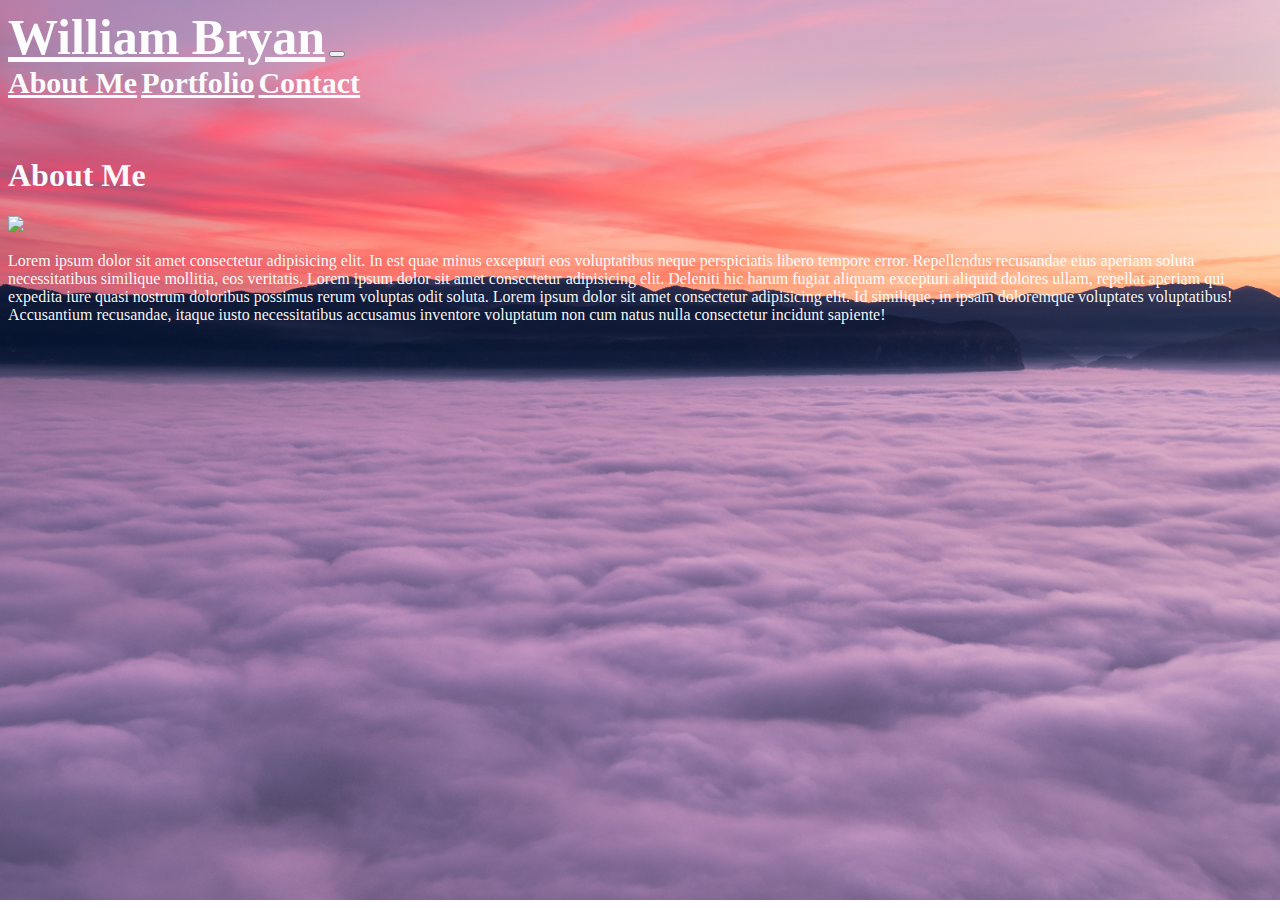
==== index.html @ c47dd067 "Add placeholder text and image" ====
<!doctype html>
<html lang="en">
  <head>
    <meta charset="utf-8">
    <meta name="viewport" content="width=device-width, initial-scale=1">
    <link href="https://cdn.jsdelivr.net/npm/bootstrap@5.0.0-beta1/dist/css/bootstrap.min.css" rel="stylesheet" integrity="sha384-giJF6kkoqNQ00vy+HMDP7azOuL0xtbfIcaT9wjKHr8RbDVddVHyTfAAsrekwKmP1" crossorigin="anonymous">
    <link href="./assets/style.css" rel="stylesheet">
    <title>William Bryan's Portfolio</title>
  </head>


  <body class="bg">

    <!-- Navbar -->
    <nav class="navbar navbar-expand-lg">
        <div class="container-fluid">
          <a class="navbar-brand navbarstyle" href="#" style="font-size: 50px;" >William Bryan</a>
          <button class="navbar-toggler" type="button" data-bs-toggle="collapse" data-bs-target="#navbarNavAltMarkup" aria-controls="navbarNavAltMarkup" aria-expanded="false" aria-label="Toggle navigation">
            <span class="navbar-toggler-icon"></span>
          </button>
          <div class="collapse navbar-collapse text-right" id="navbarNavAltMarkup">
            <div class="navbar-nav ms-auto">
              <a class="nav-link active navbarstyle" aria-current="page" href="index.html">About Me</a>
              <a class="nav-link navbarstyle" href="portfolio.html">Portfolio</a>
              <a class="nav-link navbarstyle" href="contact.html">Contact</a>
            </div>
          </div>
        </div>
      </nav>

      <br/>
      <br/>

      <!-- About me -->
      <div class="container">
        <div class="row">

          <!-- Header -->
          <div class="col-sm-12 text-center">
            <h1>About Me</h1>
          </div>

          <!-- Grid Body -->
          <div class="row">

            <!-- Image inside body -->
            <div class="col-sm-3">
              <img class="img-fluid img-thumbnail" src="https://static.toiimg.com/photo/msid-67586673/67586673.jpg?3918697">
            </div>

            <!-- Text inside body -->
            <div class="col-sm-9">
              <p>
                Lorem ipsum dolor sit amet consectetur adipisicing elit. In est quae minus excepturi eos voluptatibus neque perspiciatis libero tempore error. Repellendus recusandae eius aperiam soluta necessitatibus similique mollitia, eos veritatis.
                Lorem ipsum dolor sit amet consectetur adipisicing elit. Deleniti hic harum fugiat aliquam excepturi aliquid dolores ullam, repellat aperiam qui expedita iure quasi nostrum doloribus possimus rerum voluptas odit soluta.
                Lorem ipsum dolor sit amet consectetur adipisicing elit. Id similique, in ipsam doloremque voluptates voluptatibus! Accusantium recusandae, itaque iusto necessitatibus accusamus inventore voluptatum non cum natus nulla consectetur incidunt sapiente!
              </p>
            </div>
          </div>
   
        </div>

      </div>
    </div>


    <script src="https://cdn.jsdelivr.net/npm/bootstrap@5.0.0-beta1/dist/js/bootstrap.bundle.min.js" integrity="sha384-ygbV9kiqUc6oa4msXn9868pTtWMgiQaeYH7/t7LECLbyPA2x65Kgf80OJFdroafW" crossorigin="anonymous"></script>
  </body>
</html>
---- assets/style.css ----
/* makes body span whole page */
body, html {
    height: 100%;
  }

/* Background image */
.bg {
    background-image: url(./images/BG.jpg);
    height: 100%;
    background-position: center;
    background-repeat: no-repeat;
    background-size: cover;
  }

  /* Change navbar styling */
.navbarstyle {
    font-size: 30px;
    font-weight: bold;
    font-family: 'Times New Roman', Times, serif;
    color: rgba(255, 255, 255, 0.986);
}

p, h1 {
  color: rgba(255, 255, 255, 0.986);
}
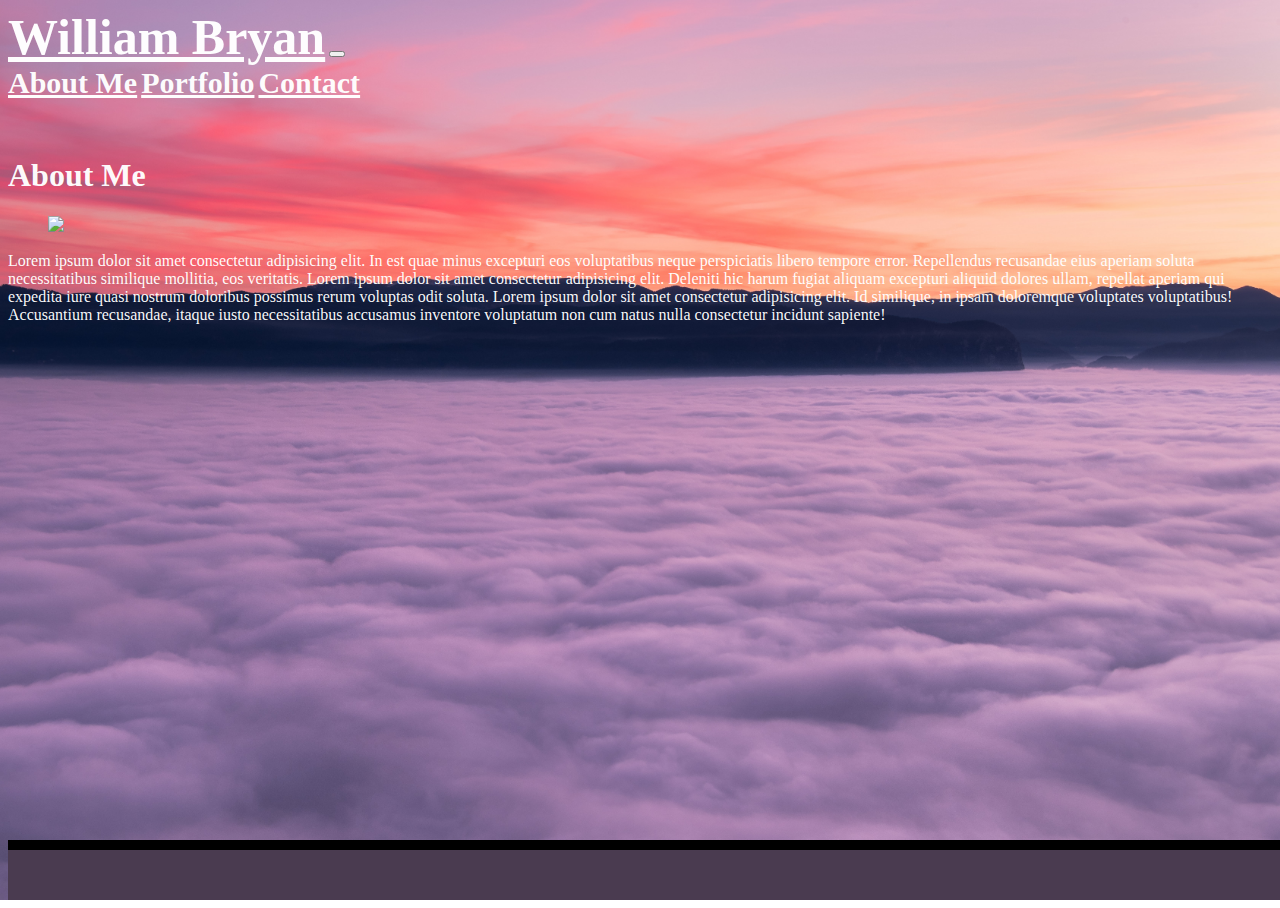
==== commit 1880b242: "Add footer" ====
--- a/index.html
+++ b/index.html
@@ -32,7 +32,7 @@
       <br/>
 
       <!-- About me -->
-      <div class="container">
+      <section class="container">
         <div class="row">
 
           <!-- Header -->
@@ -40,28 +40,32 @@
             <h1>About Me</h1>
           </div>
 
+        </div>
+
           <!-- Grid Body -->
-          <div class="row">
+        <div class="row">
 
             <!-- Image inside body -->
-            <div class="col-sm-3">
-              <img class="img-fluid img-thumbnail" src="https://static.toiimg.com/photo/msid-67586673/67586673.jpg?3918697">
-            </div>
+          <figure class="col-sm-3">
+            <img class="img-fluid img-thumbnail" src="https://static.toiimg.com/photo/msid-67586673/67586673.jpg?3918697">
+          </figure>
 
             <!-- Text inside body -->
-            <div class="col-sm-9">
-              <p>
-                Lorem ipsum dolor sit amet consectetur adipisicing elit. In est quae minus excepturi eos voluptatibus neque perspiciatis libero tempore error. Repellendus recusandae eius aperiam soluta necessitatibus similique mollitia, eos veritatis.
-                Lorem ipsum dolor sit amet consectetur adipisicing elit. Deleniti hic harum fugiat aliquam excepturi aliquid dolores ullam, repellat aperiam qui expedita iure quasi nostrum doloribus possimus rerum voluptas odit soluta.
-                Lorem ipsum dolor sit amet consectetur adipisicing elit. Id similique, in ipsam doloremque voluptates voluptatibus! Accusantium recusandae, itaque iusto necessitatibus accusamus inventore voluptatum non cum natus nulla consectetur incidunt sapiente!
-              </p>
-            </div>
-          </div>
-   
+          <article class="col-sm-9">
+            <p>
+              Lorem ipsum dolor sit amet consectetur adipisicing elit. In est quae minus excepturi eos voluptatibus neque perspiciatis libero tempore error. Repellendus recusandae eius aperiam soluta necessitatibus similique mollitia, eos veritatis.
+              Lorem ipsum dolor sit amet consectetur adipisicing elit. Deleniti hic harum fugiat aliquam excepturi aliquid dolores ullam, repellat aperiam qui expedita iure quasi nostrum doloribus possimus rerum voluptas odit soluta.
+              Lorem ipsum dolor sit amet consectetur adipisicing elit. Id similique, in ipsam doloremque voluptates voluptatibus! Accusantium recusandae, itaque iusto necessitatibus accusamus inventore voluptatum non cum natus nulla consectetur incidunt sapiente!
+            </p>
+          </article>
+
         </div>
+      </section>
 
-      </div>
-    </div>
+    <!-- Footer -->
+    <footer>
+      <div id="page-footer"></div>
+    </footer>
 
 
     <script src="https://cdn.jsdelivr.net/npm/bootstrap@5.0.0-beta1/dist/js/bootstrap.bundle.min.js" integrity="sha384-ygbV9kiqUc6oa4msXn9868pTtWMgiQaeYH7/t7LECLbyPA2x65Kgf80OJFdroafW" crossorigin="anonymous"></script>
--- a/assets/style.css
+++ b/assets/style.css
@@ -23,3 +23,21 @@
 p, h1 {
   color: rgba(255, 255, 255, 0.986);
 }
+
+footer {
+  background-color: rgb(0, 0, 0);
+  position: fixed;
+  height: 60px;
+  width: 100%;
+  bottom: 0%;
+  z-index: 1;
+}
+
+#page-footer {
+  background-color: rgb(74, 59, 80);
+  position: fixed;
+  height: 50px;
+  width: 100%;
+  bottom: 0%;
+  z-index: 0;
+}
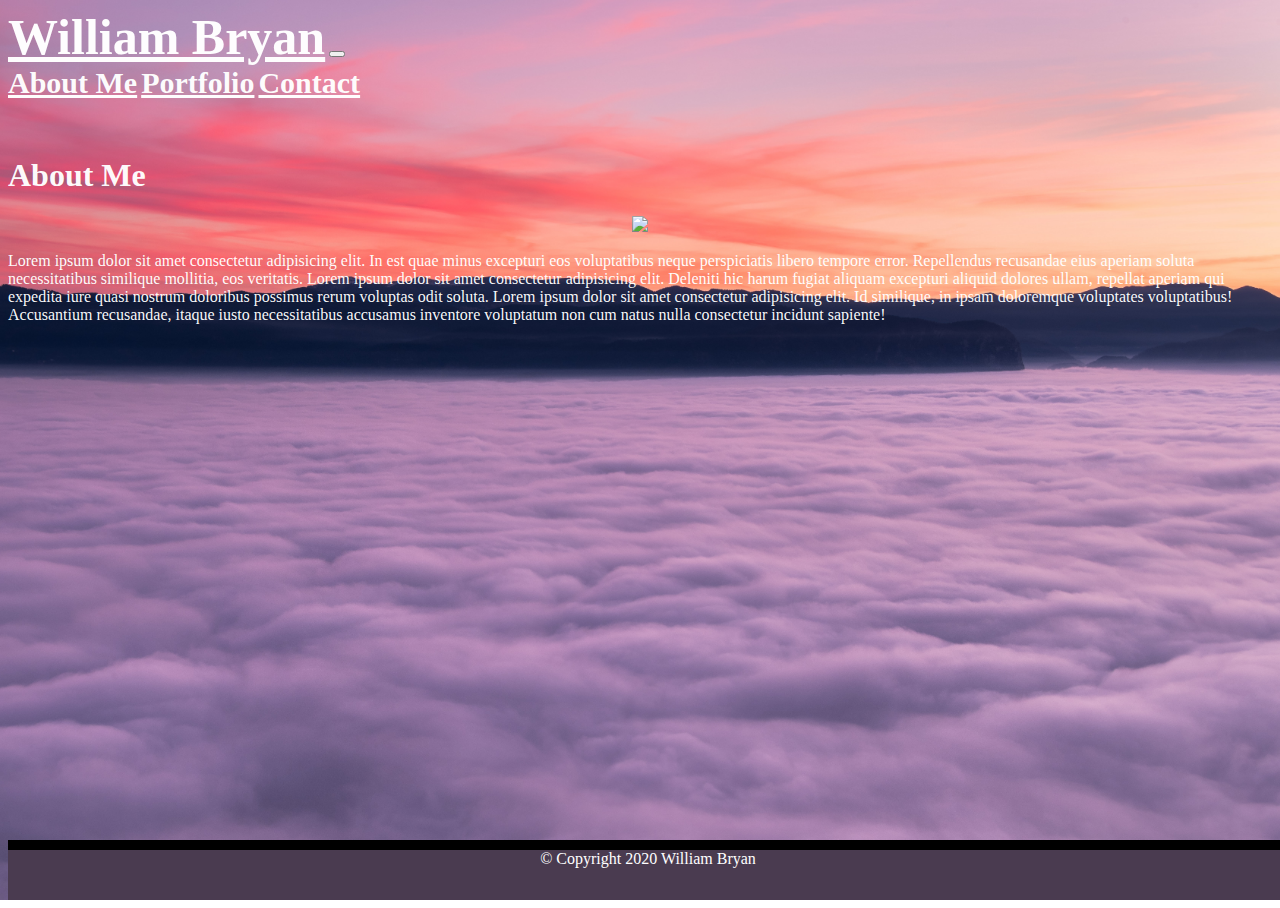
==== commit 32f55cc1: "add copyright to footer" ====
--- a/index.html
+++ b/index.html
@@ -64,7 +64,7 @@
 
     <!-- Footer -->
     <footer>
-      <div id="page-footer"></div>
+      <div id="page-footer">© Copyright 2020 William Bryan</div>
     </footer>
 
 
--- a/assets/style.css
+++ b/assets/style.css
@@ -6,6 +6,7 @@
 /* Background image */
 .bg {
     background-image: url(./images/BG.jpg);
+    background-attachment: fixed;
     height: 100%;
     background-position: center;
     background-repeat: no-repeat;
@@ -20,7 +21,7 @@
     color: rgba(255, 255, 255, 0.986);
 }
 
-p, h1 {
+p, h1, label {
   color: rgba(255, 255, 255, 0.986);
 }
 
@@ -30,7 +31,8 @@
   height: 60px;
   width: 100%;
   bottom: 0%;
-  z-index: 1;
+  color: white;
+  text-align: center;
 }
 
 #page-footer {
@@ -39,5 +41,9 @@
   height: 50px;
   width: 100%;
   bottom: 0%;
-  z-index: 0;
 }
+
+figure {
+  position: relative;
+  text-align: center;
+}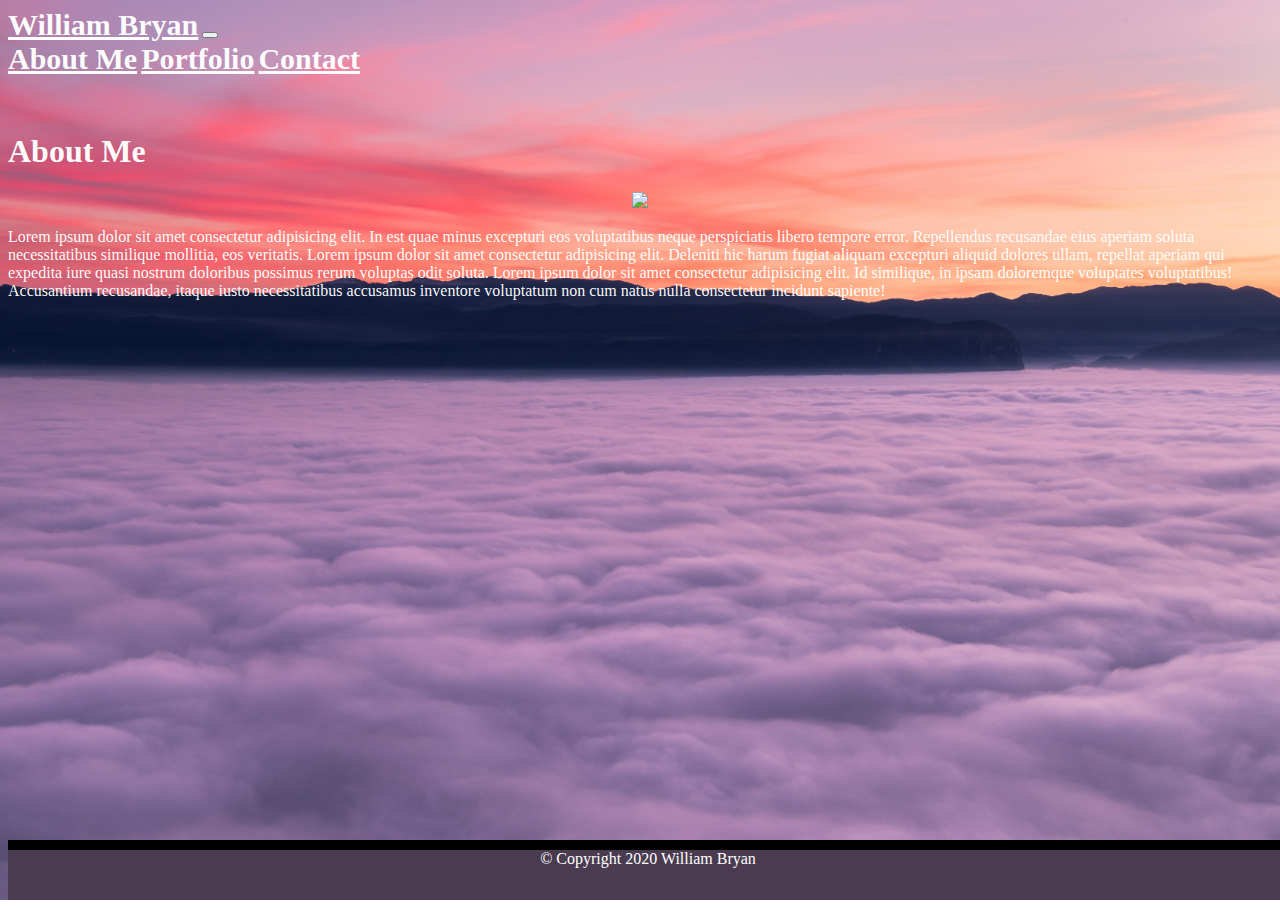
==== commit faae8e9d: "make pages responsive" ====
--- a/index.html
+++ b/index.html
@@ -3,6 +3,7 @@
   <head>
     <meta charset="utf-8">
     <meta name="viewport" content="width=device-width, initial-scale=1">
+    <link rel="stylesheet" type="text/css" href="css/reset.css">
     <link href="https://cdn.jsdelivr.net/npm/bootstrap@5.0.0-beta1/dist/css/bootstrap.min.css" rel="stylesheet" integrity="sha384-giJF6kkoqNQ00vy+HMDP7azOuL0xtbfIcaT9wjKHr8RbDVddVHyTfAAsrekwKmP1" crossorigin="anonymous">
     <link href="./assets/style.css" rel="stylesheet">
     <title>William Bryan's Portfolio</title>
@@ -12,9 +13,9 @@
   <body class="bg">
 
     <!-- Navbar -->
-    <nav class="navbar navbar-expand-lg">
+    <nav class="navbar navbar-expand-sm">
         <div class="container-fluid">
-          <a class="navbar-brand navbarstyle" href="#" style="font-size: 50px;" >William Bryan</a>
+          <a class="navbar-brand navbarstyle" href="#">William Bryan</a>
           <button class="navbar-toggler" type="button" data-bs-toggle="collapse" data-bs-target="#navbarNavAltMarkup" aria-controls="navbarNavAltMarkup" aria-expanded="false" aria-label="Toggle navigation">
             <span class="navbar-toggler-icon"></span>
           </button>
@@ -36,7 +37,7 @@
         <div class="row">
 
           <!-- Header -->
-          <div class="col-sm-12 text-center">
+          <div class="col-xs-12 text-center">
             <h1>About Me</h1>
           </div>
 
@@ -46,12 +47,12 @@
         <div class="row">
 
             <!-- Image inside body -->
-          <figure class="col-sm-3">
+          <figure class="col-sm-12 col-md-3">
             <img class="img-fluid img-thumbnail" src="https://static.toiimg.com/photo/msid-67586673/67586673.jpg?3918697">
           </figure>
 
             <!-- Text inside body -->
-          <article class="col-sm-9">
+          <article class="col-sm-12 col-md-9">
             <p>
               Lorem ipsum dolor sit amet consectetur adipisicing elit. In est quae minus excepturi eos voluptatibus neque perspiciatis libero tempore error. Repellendus recusandae eius aperiam soluta necessitatibus similique mollitia, eos veritatis.
               Lorem ipsum dolor sit amet consectetur adipisicing elit. Deleniti hic harum fugiat aliquam excepturi aliquid dolores ullam, repellat aperiam qui expedita iure quasi nostrum doloribus possimus rerum voluptas odit soluta.
@@ -62,6 +63,10 @@
         </div>
       </section>
 
+      <br>
+      <br>
+      <br>
+
     <!-- Footer -->
     <footer>
       <div id="page-footer">© Copyright 2020 William Bryan</div>
--- a/assets/style.css
+++ b/assets/style.css
@@ -46,4 +46,55 @@
 figure {
   position: relative;
   text-align: center;
-}+}
+
+@media screen and (max-width: 400px) {
+  .container {
+    width: 80px;
+    padding: 2px;
+  }
+
+  img {
+    width: 150px;
+    height: 150px;
+  }
+
+  article {
+    text-align: center;
+  }
+
+  .col-xs-12 {
+    position: relative;
+    align-items: center;
+  }
+
+  footer {
+    height: 10px;
+  }
+  
+  #page-footer {
+    height: 5px;
+  }
+  
+  a {
+    font-size: 10px;
+  }
+
+}
+
+
+@media screen and (max-width: 768px) {
+  .container {
+    width: 600px;
+    padding: 20px;
+  }
+
+  img {
+    width: 250px;
+    height: 250px;
+  }
+
+  a {
+    font-size: 20px;
+  }
+}
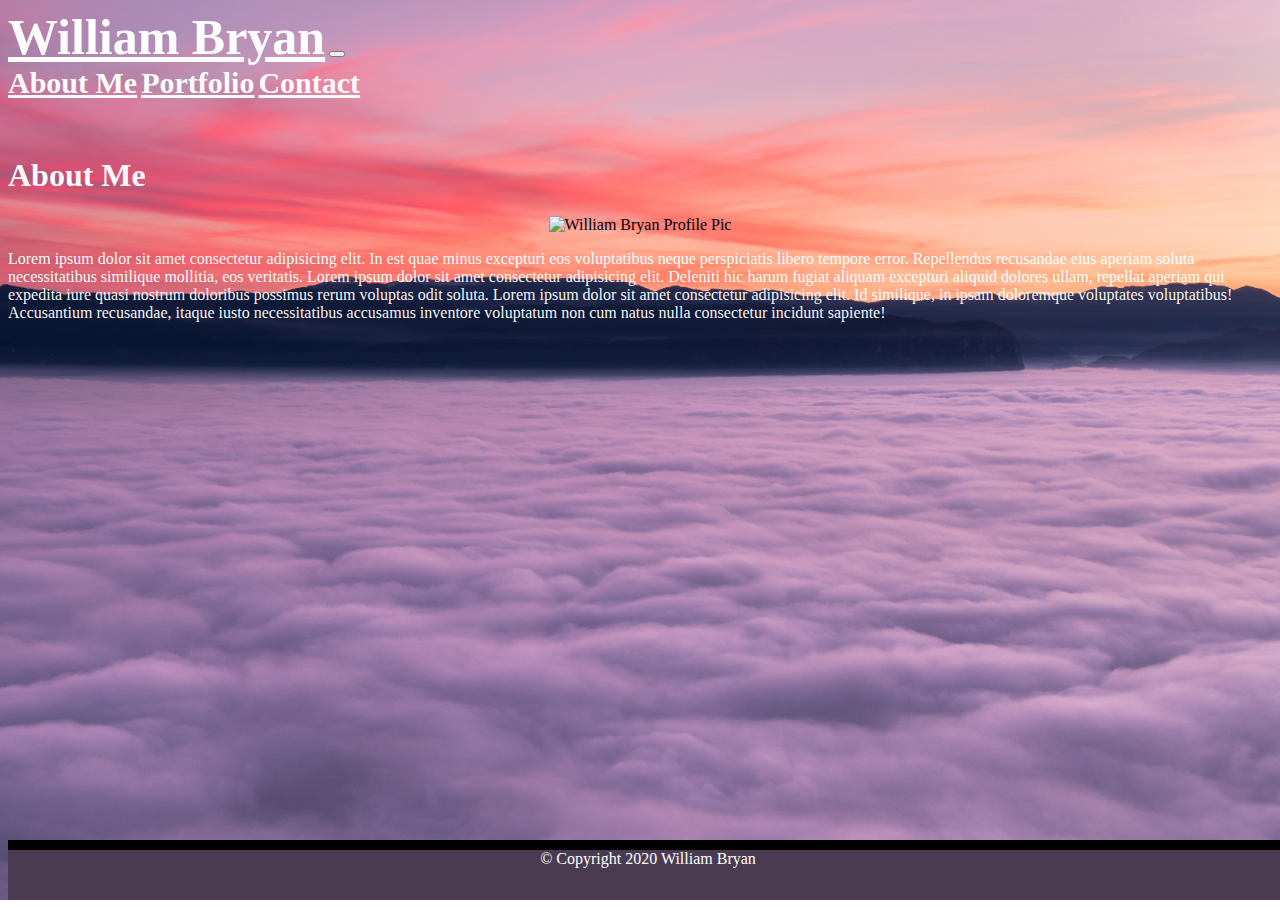
==== commit f31bd9b3: "update accessibility and minor postion fixes" ====
--- a/index.html
+++ b/index.html
@@ -14,20 +14,20 @@
 
     <!-- Navbar -->
     <nav class="navbar navbar-expand-sm">
-        <div class="container-fluid">
-          <a class="navbar-brand navbarstyle" href="#">William Bryan</a>
-          <button class="navbar-toggler" type="button" data-bs-toggle="collapse" data-bs-target="#navbarNavAltMarkup" aria-controls="navbarNavAltMarkup" aria-expanded="false" aria-label="Toggle navigation">
-            <span class="navbar-toggler-icon"></span>
-          </button>
-          <div class="collapse navbar-collapse text-right" id="navbarNavAltMarkup">
-            <div class="navbar-nav ms-auto">
-              <a class="nav-link active navbarstyle" aria-current="page" href="index.html">About Me</a>
-              <a class="nav-link navbarstyle" href="portfolio.html">Portfolio</a>
-              <a class="nav-link navbarstyle" href="contact.html">Contact</a>
-            </div>
+      <div class="container-fluid">
+        <a class="navbar-brand navbarstyle" href="index.html" style="font-size: 50px;" >William Bryan</a>
+        <button class="navbar-toggler" type="button" data-bs-toggle="collapse" data-bs-target="#navbarNavAltMarkup" aria-controls="navbarNavAltMarkup" aria-expanded="false" aria-label="Toggle navigation">
+          <span class="navbar-toggler-icon"></span>
+        </button>
+        <div class="collapse navbar-collapse text-right" id="navbarNavAltMarkup">
+          <div class="navbar-nav ms-auto">
+            <a class="nav-link active navbarstyle" aria-current="page" href="index.html">About Me</a>
+            <a class="nav-link navbarstyle" href="portfolio.html">Portfolio</a>
+            <a class="nav-link navbarstyle" href="contact.html">Contact</a>
           </div>
         </div>
-      </nav>
+      </div>
+    </nav>
 
       <br/>
       <br/>
@@ -48,7 +48,7 @@
 
             <!-- Image inside body -->
           <figure class="col-sm-12 col-md-3">
-            <img class="img-fluid img-thumbnail" src="https://static.toiimg.com/photo/msid-67586673/67586673.jpg?3918697">
+            <img class="img-fluid img-thumbnail" alt="William Bryan Profile Pic" src="https://static.toiimg.com/photo/msid-67586673/67586673.jpg?3918697">
           </figure>
 
             <!-- Text inside body -->
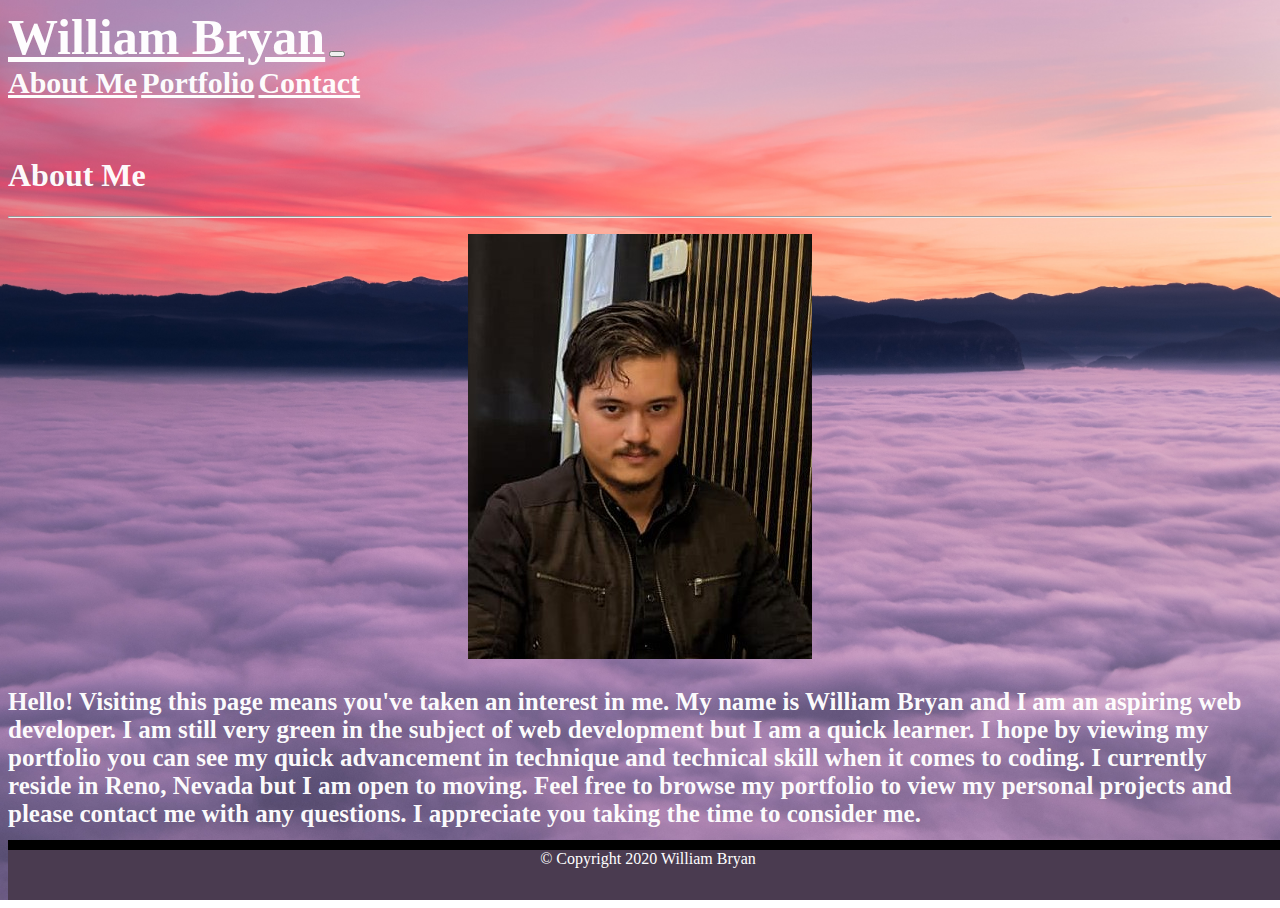
==== commit 4093e084: "update personal info in index.html" ====
--- a/index.html
+++ b/index.html
@@ -39,6 +39,7 @@
           <!-- Header -->
           <div class="col-xs-12 text-center">
             <h1>About Me</h1>
+            <hr style="background-color: white;">
           </div>
 
         </div>
@@ -48,15 +49,18 @@
 
             <!-- Image inside body -->
           <figure class="col-sm-12 col-md-3">
-            <img class="img-fluid img-thumbnail" alt="William Bryan Profile Pic" src="https://static.toiimg.com/photo/msid-67586673/67586673.jpg?3918697">
+            <img class="img-fluid img-thumbnail" alt="William Bryan Profile Pic" src="./assets/images/PP.jpg">
           </figure>
 
             <!-- Text inside body -->
           <article class="col-sm-12 col-md-9">
             <p>
-              Lorem ipsum dolor sit amet consectetur adipisicing elit. In est quae minus excepturi eos voluptatibus neque perspiciatis libero tempore error. Repellendus recusandae eius aperiam soluta necessitatibus similique mollitia, eos veritatis.
-              Lorem ipsum dolor sit amet consectetur adipisicing elit. Deleniti hic harum fugiat aliquam excepturi aliquid dolores ullam, repellat aperiam qui expedita iure quasi nostrum doloribus possimus rerum voluptas odit soluta.
-              Lorem ipsum dolor sit amet consectetur adipisicing elit. Id similique, in ipsam doloremque voluptates voluptatibus! Accusantium recusandae, itaque iusto necessitatibus accusamus inventore voluptatum non cum natus nulla consectetur incidunt sapiente!
+              Hello! Visiting this page means you've taken an interest in me. My name is William Bryan and I am an aspiring web developer.
+              I am still very green in the subject of web development but I am a quick learner.
+              I hope by viewing my portfolio you can see my quick advancement in technique and technical skill when it comes to coding.
+              I currently reside in Reno, Nevada but I am open to moving. 
+              Feel free to browse my portfolio to view my personal projects and please contact me with any questions.
+              I appreciate you taking the time to consider me.
             </p>
           </article>
 
--- a/assets/style.css
+++ b/assets/style.css
@@ -23,6 +23,11 @@
 
 p, h1, label {
   color: rgba(255, 255, 255, 0.986);
+}
+
+p {
+  font-size: 25px;
+  font-weight: bold;
 }
 
 footer {
@@ -76,10 +81,9 @@
     height: 5px;
   }
   
-  a {
+  a, p {
     font-size: 10px;
   }
-
 }
 
 
@@ -94,7 +98,8 @@
     height: 250px;
   }
 
-  a {
+  a, p {
     font-size: 20px;
   }
+
 }
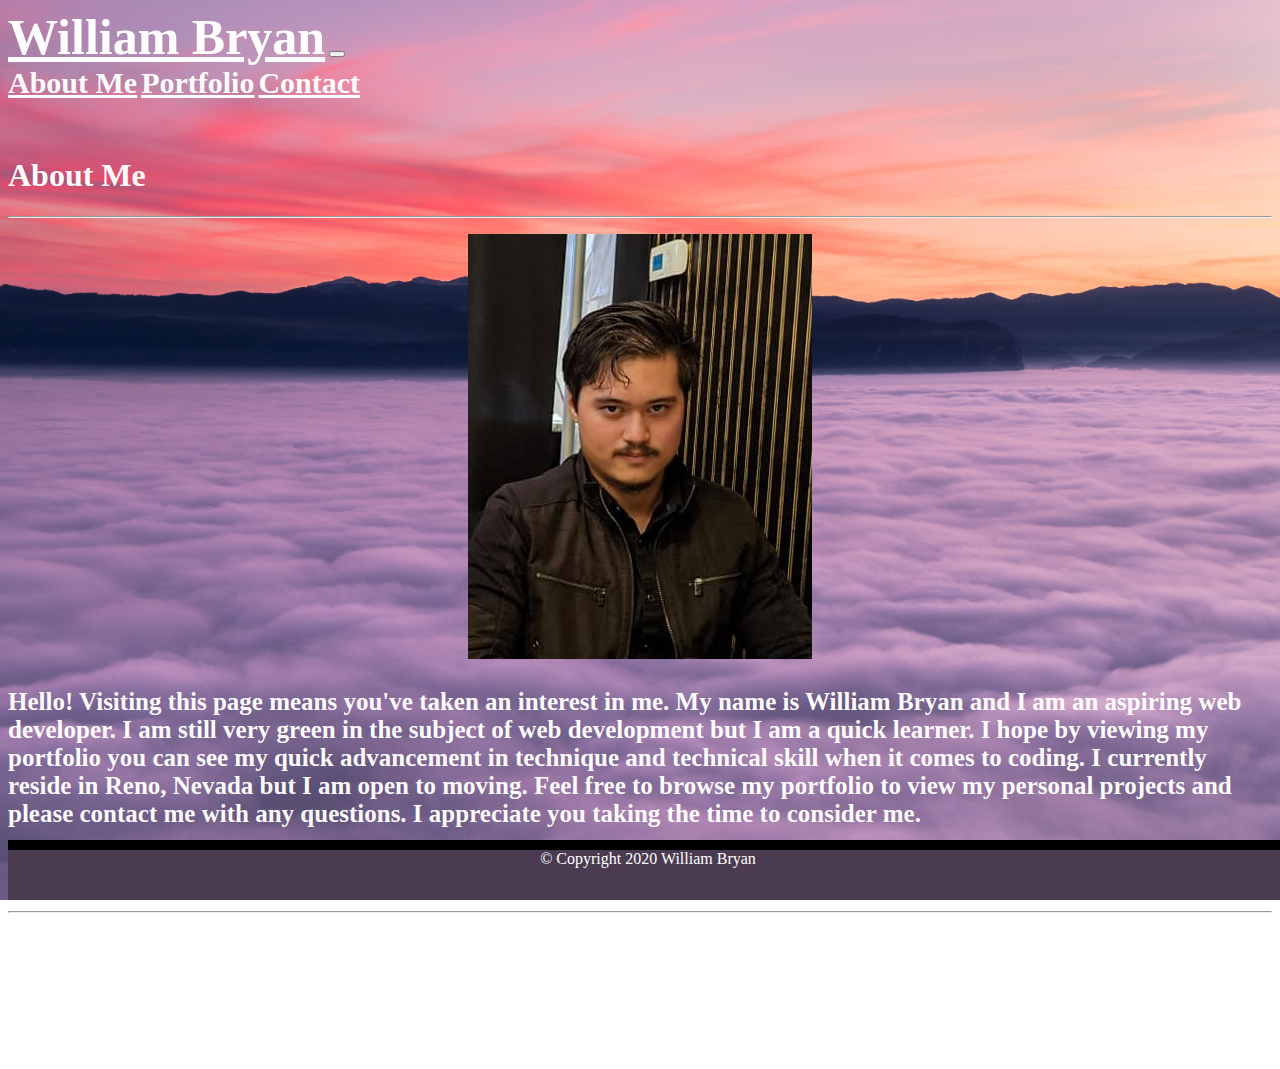
==== commit 8944fcc1: "Add social links" ====
--- a/index.html
+++ b/index.html
@@ -33,8 +33,8 @@
       <br/>
 
       <!-- About me -->
-      <section class="container">
-        <div class="row">
+      <div class="container">
+        <section class="row">
 
           <!-- Header -->
           <div class="col-xs-12 text-center">
@@ -42,10 +42,10 @@
             <hr style="background-color: white;">
           </div>
 
-        </div>
+        </section>
 
           <!-- Grid Body -->
-        <div class="row">
+        <section class="row">
 
             <!-- Image inside body -->
           <figure class="col-sm-12 col-md-3">
@@ -63,9 +63,30 @@
               I appreciate you taking the time to consider me.
             </p>
           </article>
+        </section>
 
-        </div>
-      </section>
+        <!-- Social Media links header -->
+        <section class="row">
+          <article class="col-xs-12 text-center">
+            <h1>Social Links</h1>
+            <hr style="background-color: white;">
+          </article>
+        </section>
+
+        <!-- Contact links -->
+        <section class="row">
+
+          <article class="col-xs-12 col-md-6 text-center">
+            <a href="https://www.linkedin.com/in/william-bryan-72730019a/">LinkedIn</a>
+          </article>
+
+          <article class="col-xs-12 col-md-6 text-center">
+            <a href="https://github.com/WeiLiBryan">Github</a>
+          </article>
+
+        </section>
+
+      </div>
 
       <br>
       <br>
--- a/assets/style.css
+++ b/assets/style.css
@@ -21,7 +21,7 @@
     color: rgba(255, 255, 255, 0.986);
 }
 
-p, h1, label {
+p, h1, label, h2{
   color: rgba(255, 255, 255, 0.986);
 }
 
@@ -51,6 +51,11 @@
 figure {
   position: relative;
   text-align: center;
+}
+
+article a {
+  color: white;
+  font-size: 40px;
 }
 
 @media screen and (max-width: 400px) {
